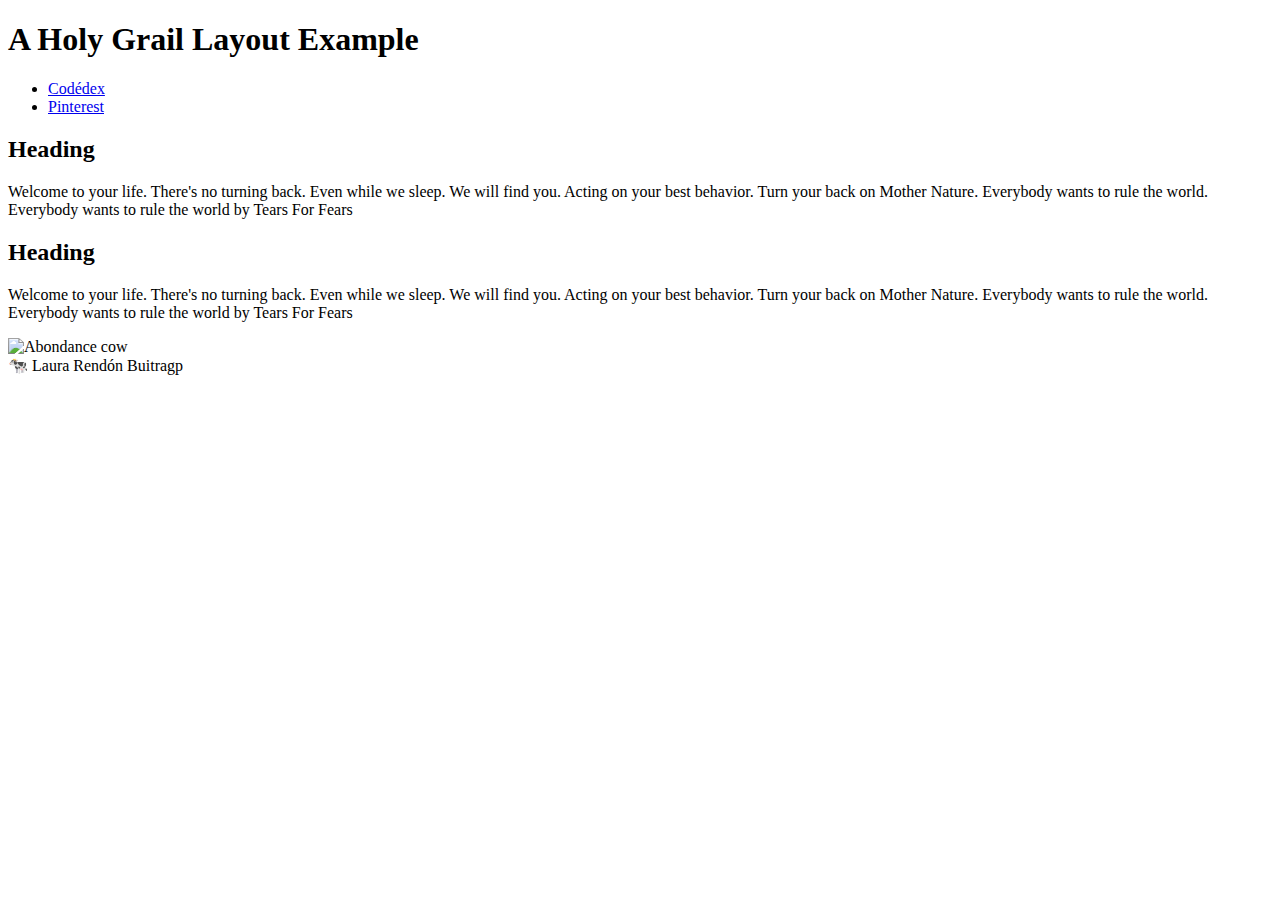
==== week02/holygrail.html @ 3c912f3a "holy grail added" ====
<!DOCTYPE html>
<html lang="en-US">
    <head>
        <meta charset="utf-8">
        <meta name="viewport" content="width=device-width,initial-scale=1.0">
        <title>Laura Rendón Buitrago | Holy Grail Layout Example</title>
        <meta name="author" content="Laura Rendón Buitrago">
     </head>
     <body>
        <header>
            <h1>A Holy Grail Layout Example</h1>
        </header>
        <nav>
            <ul>
                <li><a href="https://www.codedex.io">Codédex</a></li>
                <li><a href="https://www.pinterest.com">Pinterest</a></li>
            </ul>
        </nav>
        <main>
            <section>
                <h2>Heading</h2>
                <p>Welcome to your life. There's no turning back. Even while we sleep. We will find you. Acting on your best behavior. Turn your back on Mother Nature. Everybody wants to rule the world. Everybody wants to rule the world by Tears For Fears</p>
            </section>
            <section>
                <h2>Heading</h2>
                <p>Welcome to your life. There's no turning back. Even while we sleep. We will find you. Acting on your best behavior. Turn your back on Mother Nature. Everybody wants to rule the world. Everybody wants to rule the world by Tears For Fears</p>
            </section>
        </main>
        <aside>
            <img src="https://www.shutterstock.com/image-photo/cow-mountains-cows-meadow-alps-600nw-2478818519.jpg" alt="Abondance cow" width="200">
        </aside>
        <footer>
            🐄 Laura Rendón Buitragp
        </footer>
     </body>
</html>
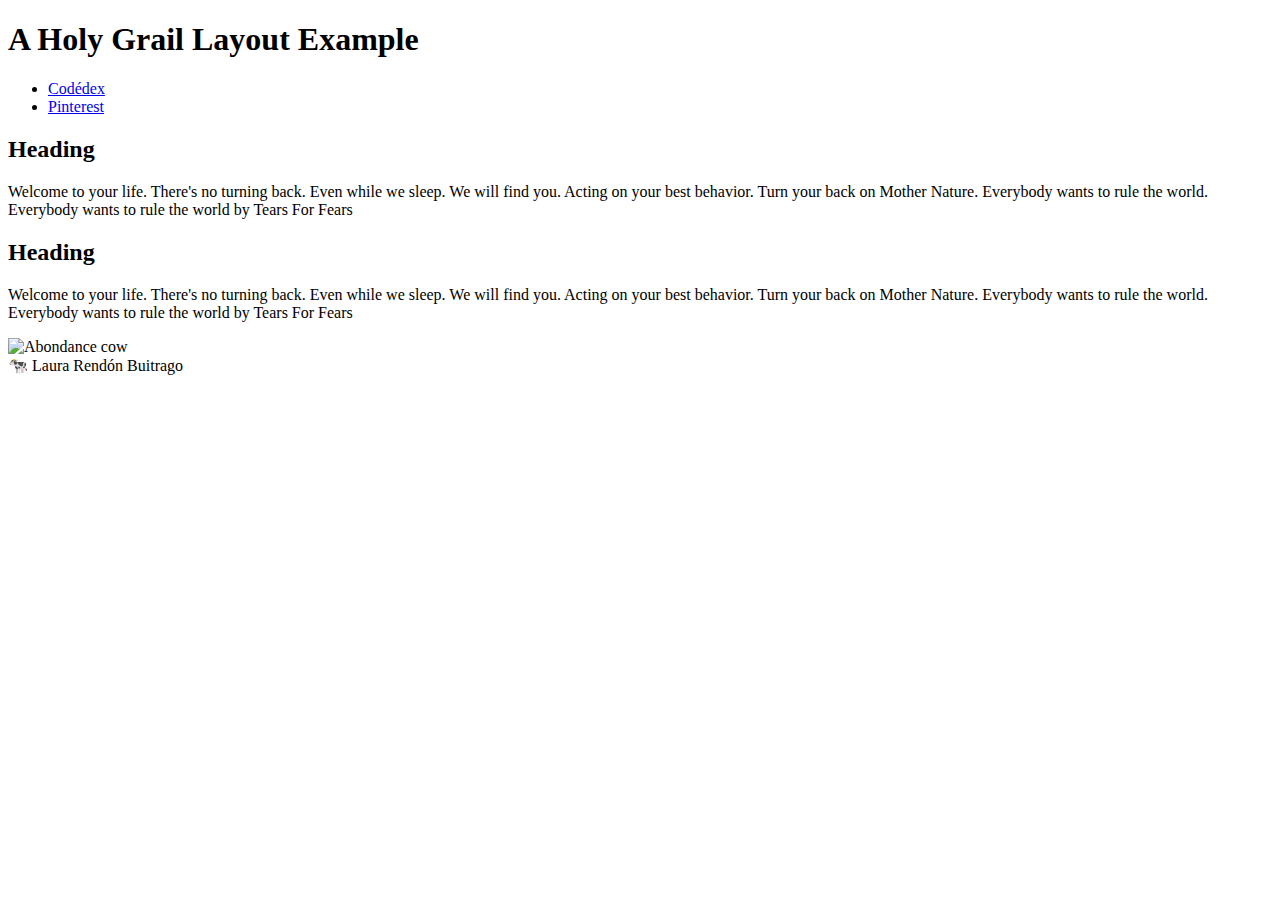
==== commit ac4f0d3c: "changes added again" ====
--- a/week02/holygrail.html
+++ b/week02/holygrail.html
@@ -4,6 +4,7 @@
         <meta charset="utf-8">
         <meta name="viewport" content="width=device-width,initial-scale=1.0">
         <title>Laura Rendón Buitrago | Holy Grail Layout Example</title>
+        <meta name="description" content="A common layout  example on the web called the 'holy grail' layout.">
         <meta name="author" content="Laura Rendón Buitrago">
      </head>
      <body>
@@ -30,7 +31,7 @@
             <img src="https://www.shutterstock.com/image-photo/cow-mountains-cows-meadow-alps-600nw-2478818519.jpg" alt="Abondance cow" width="200">
         </aside>
         <footer>
-            🐄 Laura Rendón Buitragp
+            🐄 Laura Rendón Buitrago
         </footer>
      </body>
 </html>
